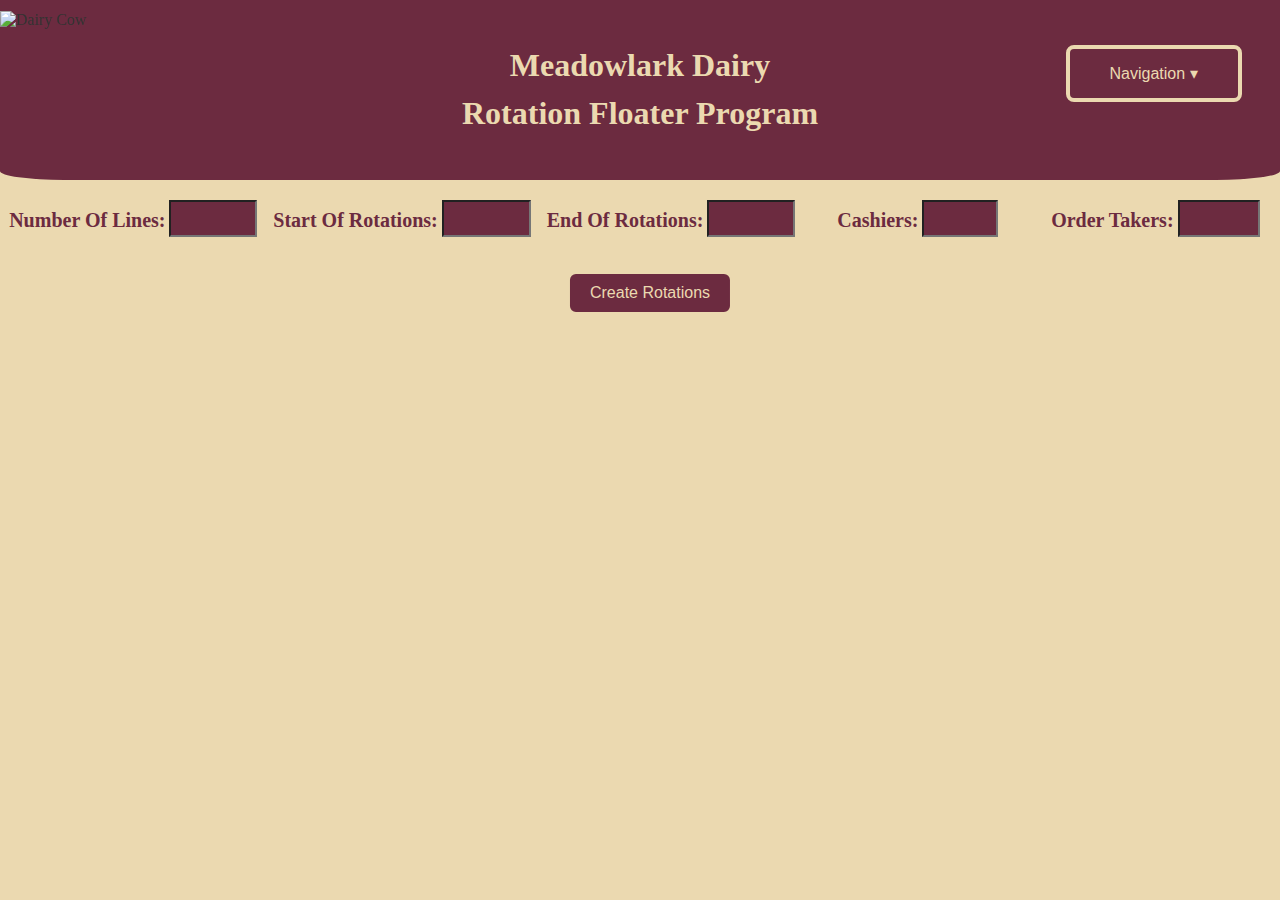
==== app/src/main/resources/public/result.html @ 886272e4 "WE HAVE COOKIES BABY LETS GO, also now can take data from html and put it into employees (untested)" ====
<!-- result.html -->
<!DOCTYPE html>
<html lang="en">

<head>
    <meta charset="UTF-8">
    <meta name="viewport" content="width=device-width, initial-scale=1.0">
    <title>Result Page</title>
    <link rel="stylesheet" href="style.css"> <!-- Link to your CSS file -->
    <!-- Add your additional meta tags, stylesheets, or scripts here -->
</head>

<body>
    <!-- Dairy Header -->


    <div class="curved-boxTitle"></div>
    <div class="centered-boxTitle">

        <h1 class="title-text">Meadowlark Dairy<br>Rotation Floater Program</h1>

    </div>
    <div class=larryCow>
        <img src="images/dairyLarry.pdf" alt="Dairy Cow" width=50%>
    </div>

    <div class="dropdown">
        <button class="dropdown-button">Navigation &#9662;</button>
        <div class="dropdown-content">
            <a href="#" id="openSchedule">Schedule</a>
            <a href="#" id="openRotation">Rotation</a>
        </div>
    </div>


    <!-- end of dairy header-->


    <div id="rotationsInput">
        <div id="lineInputDiv">
            <label for="lineInput">Number Of Lines:</label>
            <input type="number" id="lineInput" name="numInput" oninput="validateNumericInput(this)">
        </div>
        <div id="startInputDiv">
            <label for="startInput">Start Of Rotations:</label>
            <input type="number" id="startInput" name="numInput" oninput="validateNumericInput(this)">
        </div>
        <div id="endInputDiv">
            <label for="endInput">End Of Rotations:</label>
            <input type="number" id="endInput" name="numInput" oninput="validateNumericInput(this)">
        </div>
        <div id="cashiersInputDiv">
            <label for="cashiersInput">Cashiers:</label>
            <input type="number" id="cashiersInput" name="numInput" oninput="validateNumericInput(this)">
        </div>
        <div id="orderTakersInputDiv">
            <label for="orderTakersInput">Order Takers:</label>
            <input type="number" id="orderTakersInput" name="numInput" oninput="validateNumericInput(this)">
        </div>
    </div>
    <div id="createRotationsButtonContainer">
        <button id="createRotationsButton">Create Rotations</button>
    </div>

    <div class="rotations">
        <div id="roatitions1">
           <p>This is a Bannana.</p> 
        </div>
    </div>



    <!-- Your page content goes here -->

    <!-- Link to your JavaScript file if needed -->
    <!-- <script src="script.js"></script> -->
    <script src="script.js"></script>
</body>

</html>
---- app/src/main/resources/public/style.css ----
/* static/static.css */

body {
    position: absolute;
    background-color: #EBD9B0;
    color: #333;
    font-family: 'Comic Sans MS', cursive;
    margin: 0;
    display: flex;
    align-items: center;
    justify-content: center;
    overflow-y: scroll;
    z-index: 0;
    /* Set a base z-index value */
}

.centered-boxTitle {
    position: fixed;
    top: 0;
    left: 50%;
    transform: translateX(-50%);
    width: 50%;
    height: 15%;
    padding: 20px;
    text-align: center;
    line-height: 1.5;
    z-index: 1;
}

.curved-boxTitle {
    position: fixed;
    top: 0;
    left: 0;
    width: 100%;
    height: 20%;
    background-color: #6C2B40;
    border-bottom-right-radius: 5%;
    border-bottom-left-radius: 5%;
    z-index: 1;
}

.title-text {
    size: 15px;
    font-family: 'Comic Sans MS', cursive;
    color: #EBD9B0;
}

.larryCow {
    position: fixed;
    top: 1.25%;
    left: 0;
    width: 20%;
    height: 20%;
    border-bottom-right-radius: 5%;
    border-bottom-left-radius: 5%;
    z-index: 1;
}

.dropdown {
    position: fixed;
    top: 5%;
    right: 3%;
    z-index: 2;
    /* Adjust as needed */
}

.dropdown-button {
    background-color: transparent;
    border-radius: 8px;
    border: 4px solid #EBD9B0;
    color: #EBD9B0;
    padding: 15px 40px;
    font-size: 16px;
    cursor: pointer;
    z-index: 3;
}

.dropdown-content {
    display: none;
    position: absolute;
    background-color: #6C2B40;
    z-index: 4;
    /* Adjust as needed */
    right: 0;
}

.dropdown-content a {
    color: #EBD9B0;
    border: 2px solid #EBD9B0;
    border-radius: 2%;
    padding: 12px 16px;
    text-decoration: none;
    display: block;
    z-index: 4;
}

.dropdown-content a:hover {
    background-color: #6C2B40;
    border: 2px solid #EBD9B0;
    border-radius: 2%;
    z-index: 4;
}

.dropdown:hover .dropdown-content {
    display: block;
    z-index: 4;
}

.awesome-text {
    position: fixed;
    top: 25%;
    left: 2.5%;
    width: 17.5%;
    text-align: center;
    color: #6C2B40;
    font-size: 20px;
    margin-top: 20px;
    z-index: 1;
}

#callApiButtonWithNumber {
    position: fixed;
    top: 25%;
    left: 50%;
    transform: translateX(-50%);
    background-color: #6C2B40;
    color: #EBD9B0;
    border: 2px solid #EBD9B0;
    border-radius: 8px;
    padding: 15px 40px;
    font-size: 16px;
    cursor: pointer;
    z-index: 1;
}

.apiInput {
    background-color: #EBD9B0;
    position: fixed;
    top: 20%;
    left: 50%;
    transform: translateX(-50%);
    width: 100%;
    height: 5%;
    padding: 20px;
    text-align: center;
    line-height: 1.5;
    z-index: 1;
}

label[for="numInput"] {
    font-family: 'Comic Sans MS', cursive;
    font-size: 26px;
    font-weight: bold;
    color: #6C2B40;
    margin-bottom: 8px;
}

#numInput {
    appearance: textfield;
    -moz-appearance: textfield;
    -webkit-appearance: textfield;
    width: 13%;
    font-size: 26px;
    color: #EBD9B0;
    background-color: #6C2B40;
}

#callApiWithNumber {
    background-color: transparent;
    font-size: 26px;
    color: #6C2B40;
    border: 3px solid #6C2B40;
    border-radius: 8px;
    z-index: 1;
}

.apiCalls {
    position: relative;
    transform: translateX(-50%);
    left: 100%;
    top: 300px;
    width: 400%;
    display: flex;
    margin-bottom: 20px;
    justify-content: center;
    color: #6C2B40;
    z-index: 5;
    /* Set a high z-index value */
}

#apiResponse1 {
    white-space: nowrap;
    color: #6C2B40;
    font-size: 20px;
    margin-bottom: 20px;
    z-index: 100;
}

#apiResponse2 {
    white-space: nowrap;
    margin-right: 5%;
    margin-left: 5%;
    color: #6C2B40;
    font-size: 20px;
    margin-bottom: 20px;
    z-index: 100;
}

#apiResponse3 {
    white-space: nowrap;
    color: #6C2B40;
    font-size: 20px;
    margin-bottom: 20px;
    margin-right: 5px;
    z-index: 100;
}

#hiddenButton {
    right: 5%;
    top: 22.25%;
    position: fixed;
    background-color: transparent;
    font-size: 26px;
    color: #6C2B40;
    border: 3px solid #6C2B40;
    border-radius: 8px;
    z-index: 1;
}

#instructions {
    display: none;
}

#rotationsInput {
    background-color: #EBD9B0;
    position: fixed;
    top: 20%;
    left: 50%;
    width: 100%;
    transform: translate(-50%);
    padding: 20px;
    text-align: center;
    line-height: 1.5;
    z-index: 0;
    display: flex; /* Add display: flex; */
}


label[for="lineInput"], label[for="startInput"], label[for="endInput"], label[for="cashiersInput"], label[for="orderTakersInput"] {
    font-family: 'Comic Sans MS', cursive;
    font-family: 'Comic Sans MS', cursive;
    font-size: 20px;
    font-weight: bold;
    color: #6C2B40;
    margin-bottom: 8px;
}

#lineInput, #startInput, #endInput, #cashiersInput, #orderTakersInput {
    appearance: textfield;
    -moz-appearance: textfield;
    -webkit-appearance: textfield;
    width: 30%; /* Set the width to 100% to fill the container */
    font-size: 26px;
    color: #EBD9B0;
    background-color: #6C2B40;
}

#createRotationsButtonContainer {
    position: fixed;
    top: 32%;
    left: 50%;
    transform: translate(-50%, -50%);
}

#createRotationsButton {
    margin-top: 10px; /* Adjusted margin for spacing */
    background-color: #6C2B40;
    color: #EBD9B0;
    border: 2px solid #EBD9B0;
    border-radius: 8px;
    padding: 10px 20px;
    font-size: 16px;
    cursor: pointer;
    z-index: 5;
    margin-left: 20px; /* Adjusted margin for spacing */
}

.rotations {
    top: 20%;
    left: 50%;
    top:50%;
    transform: translate(-50%);
}

#rotations1 {
    font-size: 25px;
}
#checker{
    z-index: 16;
    font-size: 25px;
}

#resetDiv {
    position: fixed;
    top: 25%;
    left: 5%;
    transform: translate(-50%, -50%);
    z-index: 5;
}

#resetButton {
    display: none;
    background-color: #6C2B40;
    color: #EBD9B0;
    border: 2px solid #EBD9B0;
    border-radius: 8px;
    padding: 10px 20px;
    font-size: 16px;
    cursor: pointer;
    z-index: 5;
   
    z-index: 5;
   
}
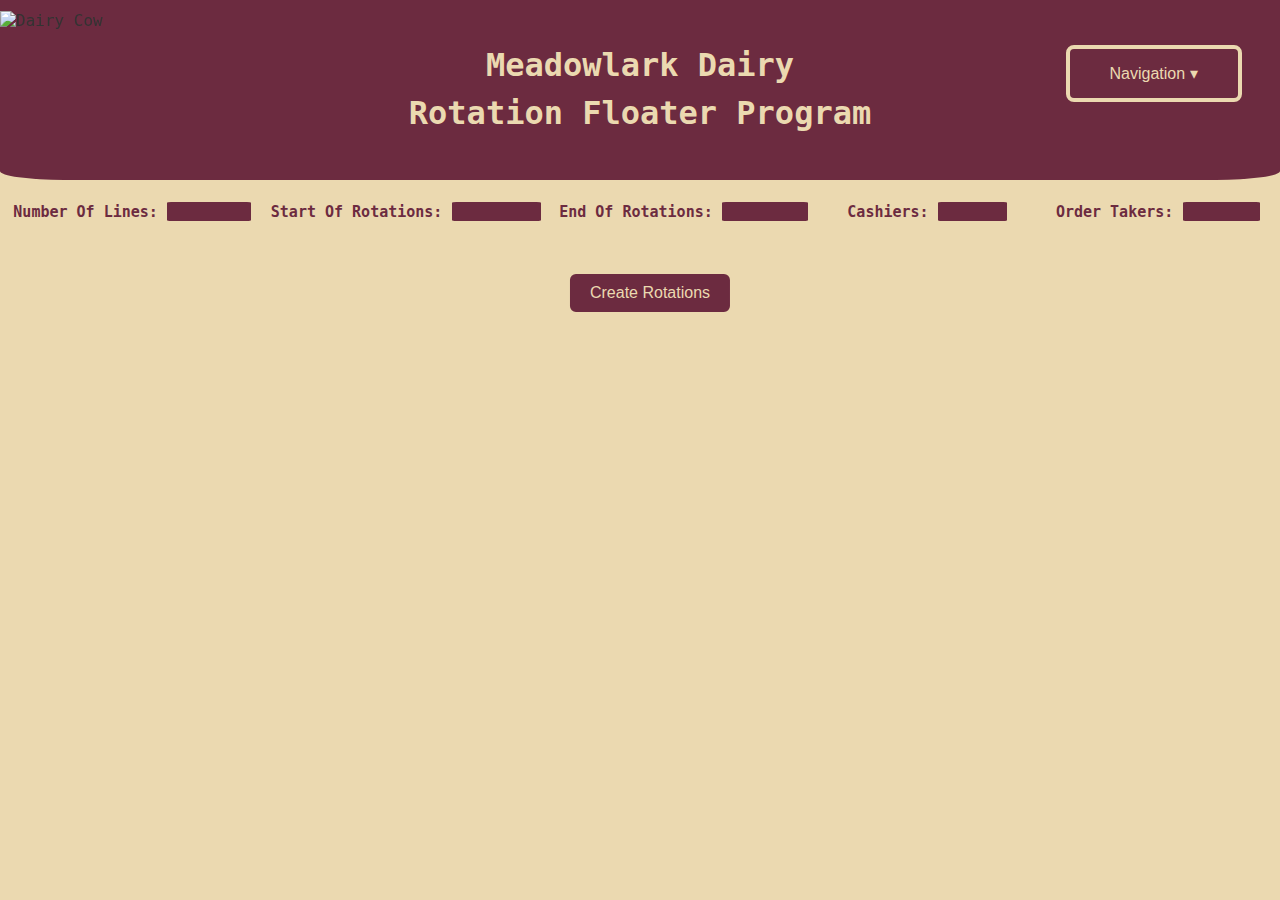
==== commit dc694907: "able to import and when to work file, are now able to export, rotation floater only people that can " ====
--- a/app/src/main/resources/public/result.html
+++ b/app/src/main/resources/public/result.html
@@ -39,33 +39,37 @@
     <div id="rotationsInput">
         <div id="lineInputDiv">
             <label for="lineInput">Number Of Lines:</label>
-            <input type="number" id="lineInput" name="numInput" oninput="validateNumericInput(this)">
+            <input type="number" id="lineInput" name="numInput" onkeydown="validateNumericInput(event)">
         </div>
         <div id="startInputDiv">
             <label for="startInput">Start Of Rotations:</label>
-            <input type="number" id="startInput" name="numInput" oninput="validateNumericInput(this)">
+            <input type="number" id="startInput" name="numInput" onkeydown="validateNumericInput(event)">
         </div>
         <div id="endInputDiv">
             <label for="endInput">End Of Rotations:</label>
-            <input type="number" id="endInput" name="numInput" oninput="validateNumericInput(this)">
+            <input type="number" id="endInput" name="numInput" onkeydown="validateNumericInput(event)">
         </div>
         <div id="cashiersInputDiv">
             <label for="cashiersInput">Cashiers:</label>
-            <input type="number" id="cashiersInput" name="numInput" oninput="validateNumericInput(this)">
+            <input type="number" id="cashiersInput" name="numInput" onkeydown="validateNumericInput(event)">
         </div>
         <div id="orderTakersInputDiv">
             <label for="orderTakersInput">Order Takers:</label>
-            <input type="number" id="orderTakersInput" name="numInput" oninput="validateNumericInput(this)">
+            <input type="number" id="orderTakersInput" name="numInput" onkeydown="validateNumericInput(event)">
         </div>
     </div>
     <div id="createRotationsButtonContainer">
-        <button id="createRotationsButton">Create Rotations</button>
+        <button id="createRotationsButton" onclick = "createRotationsClick()">Create Rotations</button>
+        <button id="exportRotationsButton" onclick = "exportRotations()">Export Rotations</button>
     </div>
 
+  
+    
+
     <div class="rotations">
-        <div id="roatitions1">
-           <p>This is a Bannana.</p> 
-        </div>
+        <p id="rotations1">
+         
+        </p>
     </div>
 
 
--- a/app/src/main/resources/public/style.css
+++ b/app/src/main/resources/public/style.css
@@ -4,7 +4,7 @@
     position: absolute;
     background-color: #EBD9B0;
     color: #333;
-    font-family: 'Comic Sans MS', cursive;
+    font-family: 'Cascadia Code', monospace;
     margin: 0;
     display: flex;
     align-items: center;
@@ -41,7 +41,7 @@
 
 .title-text {
     size: 15px;
-    font-family: 'Comic Sans MS', cursive;
+    font-family: 'Cascadia Code', monospace;
     color: #EBD9B0;
 }
 
@@ -147,21 +147,28 @@
     z-index: 1;
 }
 
-label[for="numInput"] {
-    font-family: 'Comic Sans MS', cursive;
+label[for="scheduleInput"] {
+    font-family: 'Cascadia Code', monospace;
     font-size: 26px;
     font-weight: bold;
     color: #6C2B40;
     margin-bottom: 8px;
 }
 
-#numInput {
+#numInput,
+#scheduleInput {
     appearance: textfield;
     -moz-appearance: textfield;
     -webkit-appearance: textfield;
     width: 13%;
-    font-size: 26px;
-    color: #EBD9B0;
+    height: 30px;
+    transform: translate(0%, 25%);
+    font-size: 13px;
+    text-align: center;
+    flex-direction: column;
+    align-items: center;
+    color: #EBD9B0;
+    /* white-space: pre; */
     background-color: #6C2B40;
 }
 
@@ -176,44 +183,36 @@
 
 .apiCalls {
     position: relative;
+    background-color: #EBD9B0;
+    left: 75%;
     transform: translateX(-50%);
-    left: 100%;
     top: 300px;
-    width: 400%;
     display: flex;
-    margin-bottom: 20px;
+    flex-wrap: wrap; 
     justify-content: center;
     color: #6C2B40;
     z-index: 5;
-    /* Set a high z-index value */
-}
-
-#apiResponse1 {
-    white-space: nowrap;
+    overflow-x: auto;
+    padding: 1%;
+}
+
+#apiResponse1,
+#apiResponse2,
+#apiResponse3 {
+    flex: 1 1 100%;
+    max-width: calc(33.3333% - 20px); 
+    box-sizing: border-box; 
     color: #6C2B40;
     font-size: 20px;
     margin-bottom: 20px;
-    z-index: 100;
-}
-
-#apiResponse2 {
+    margin-right: 20px; 
+}
+
+[contenteditable="true"] {
     white-space: nowrap;
-    margin-right: 5%;
-    margin-left: 5%;
-    color: #6C2B40;
-    font-size: 20px;
-    margin-bottom: 20px;
-    z-index: 100;
-}
-
-#apiResponse3 {
-    white-space: nowrap;
-    color: #6C2B40;
-    font-size: 20px;
-    margin-bottom: 20px;
-    margin-right: 5px;
-    z-index: 100;
-}
+    
+}
+
 
 #hiddenButton {
     right: 5%;
@@ -242,27 +241,39 @@
     text-align: center;
     line-height: 1.5;
     z-index: 0;
-    display: flex; /* Add display: flex; */
-}
-
-
-label[for="lineInput"], label[for="startInput"], label[for="endInput"], label[for="cashiersInput"], label[for="orderTakersInput"] {
-    font-family: 'Comic Sans MS', cursive;
-    font-family: 'Comic Sans MS', cursive;
-    font-size: 20px;
+    display: flex;
+    /* Add display: flex; */
+}
+
+
+label[for="lineInput"],
+label[for="startInput"],
+label[for="endInput"],
+label[for="cashiersInput"],
+label[for="orderTakersInput"] {
+    font-family: 'Cascadia Code', monospace;
+    font-size: 15px;
     font-weight: bold;
     color: #6C2B40;
     margin-bottom: 8px;
 }
 
-#lineInput, #startInput, #endInput, #cashiersInput, #orderTakersInput {
+#lineInput,
+#startInput,
+#endInput,
+#cashiersInput,
+#orderTakersInput {
     appearance: textfield;
     -moz-appearance: textfield;
     -webkit-appearance: textfield;
-    width: 30%; /* Set the width to 100% to fill the container */
-    font-size: 26px;
-    color: #EBD9B0;
-    background-color: #6C2B40;
+    width: 30%;
+    font-size: 15px;
+    color: #EBD9B0;
+    background-color: #6C2B40;
+    border-radius: 5%;
+    border: none; 
+    outline: none;
+    box-shadow: none;
 }
 
 #createRotationsButtonContainer {
@@ -273,7 +284,8 @@
 }
 
 #createRotationsButton {
-    margin-top: 10px; /* Adjusted margin for spacing */
+    margin-top: 10px;
+    /* Adjusted margin for spacing */
     background-color: #6C2B40;
     color: #EBD9B0;
     border: 2px solid #EBD9B0;
@@ -282,20 +294,43 @@
     font-size: 16px;
     cursor: pointer;
     z-index: 5;
-    margin-left: 20px; /* Adjusted margin for spacing */
+    margin-left: 20px;
+    /* Adjusted margin for spacing */
+}
+
+#exportRotationsButton {
+    margin-top: 10px;
+    /* Adjusted margin for spacing */
+    background-color: #6C2B40;
+    color: #EBD9B0;
+    border: 2px solid #EBD9B0;
+    border-radius: 8px;
+    padding: 10px 20px;
+    font-size: 16px;
+    cursor: pointer;
+    z-index: 5;
+    margin-left: 20px; 
+    display: none;
 }
 
 .rotations {
-    top: 20%;
-    left: 50%;
-    top:50%;
-    transform: translate(-50%);
+    position: fixed;
+    top: 38%;
+    left: 0;
+    width: 100%;
+    height: 62%; 
+    font-size: 20px;
+    z-index: 1000;
+    color: #6C2B40;
+    overflow-y: auto;
 }
 
 #rotations1 {
-    font-size: 25px;
-}
-#checker{
+    position: relative;
+}
+
+
+#checker {
     z-index: 16;
     font-size: 25px;
 }
@@ -318,7 +353,7 @@
     font-size: 16px;
     cursor: pointer;
     z-index: 5;
-   
-    z-index: 5;
-   
-}+
+    z-index: 5;
+
+}
